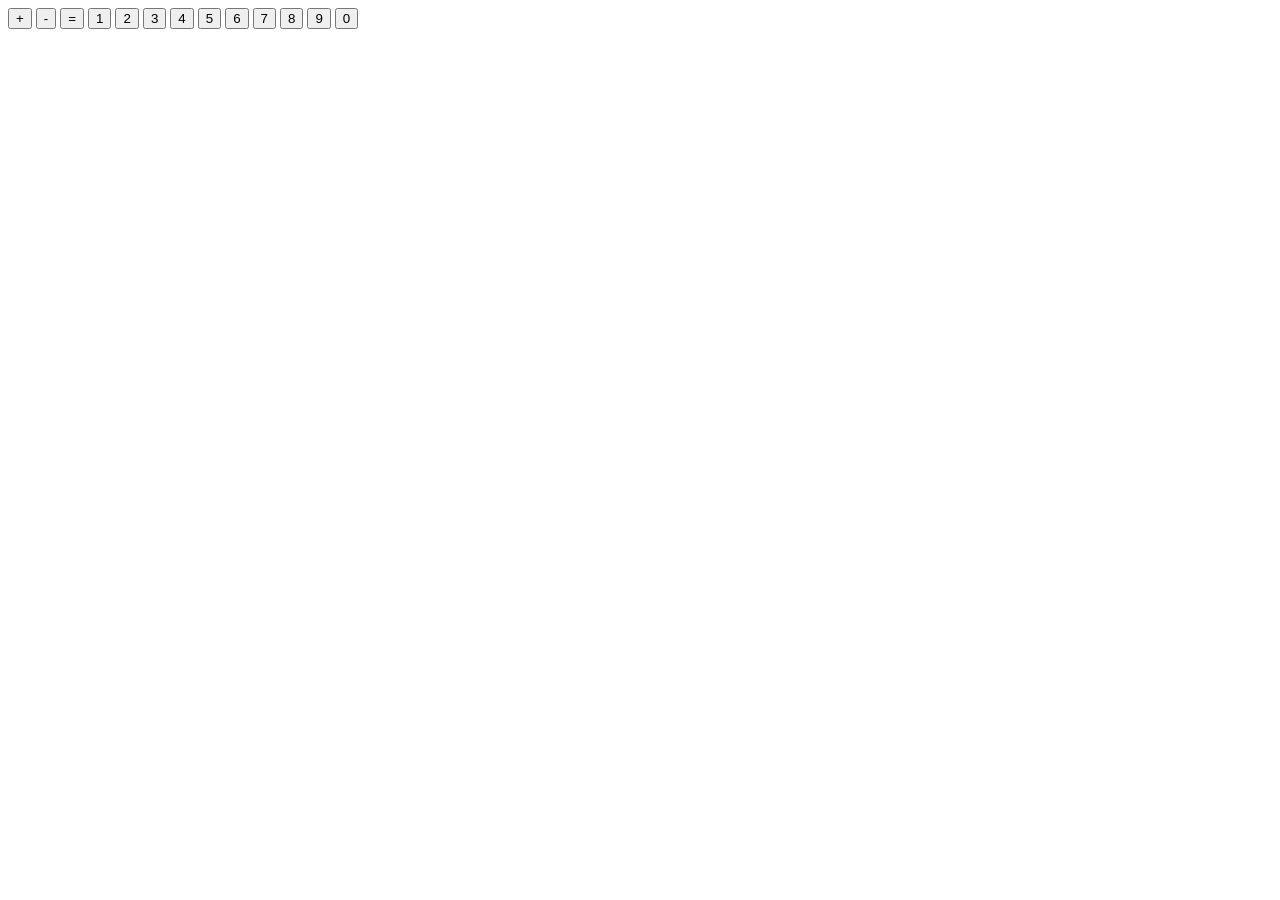
==== calculator.html @ e8bc4782 "Created HTML, CSS and JS docs to work in" ====
<!DOCTYPE html>
<html>
<head>
    <title>Rekenmachine</title>
    <link rel='stylesheet' type='text/css' media='screen' href='rekenmachine.css'>
</head>
<body>
    <div class="rekenmachine">
        <button>+</button>
        <button>-</button>
        <button>=</button>
        <button>1</button>
        <button>2</button>
        <button>3</button>
        <button>4</button>
        <button>5</button>
        <button>6</button>
        <button>7</button>
        <button>8</button>
        <button>9</button>
        <button>0</button>

    </div>
    <script src='rekenmachine.js'></script>
</body>
</html>
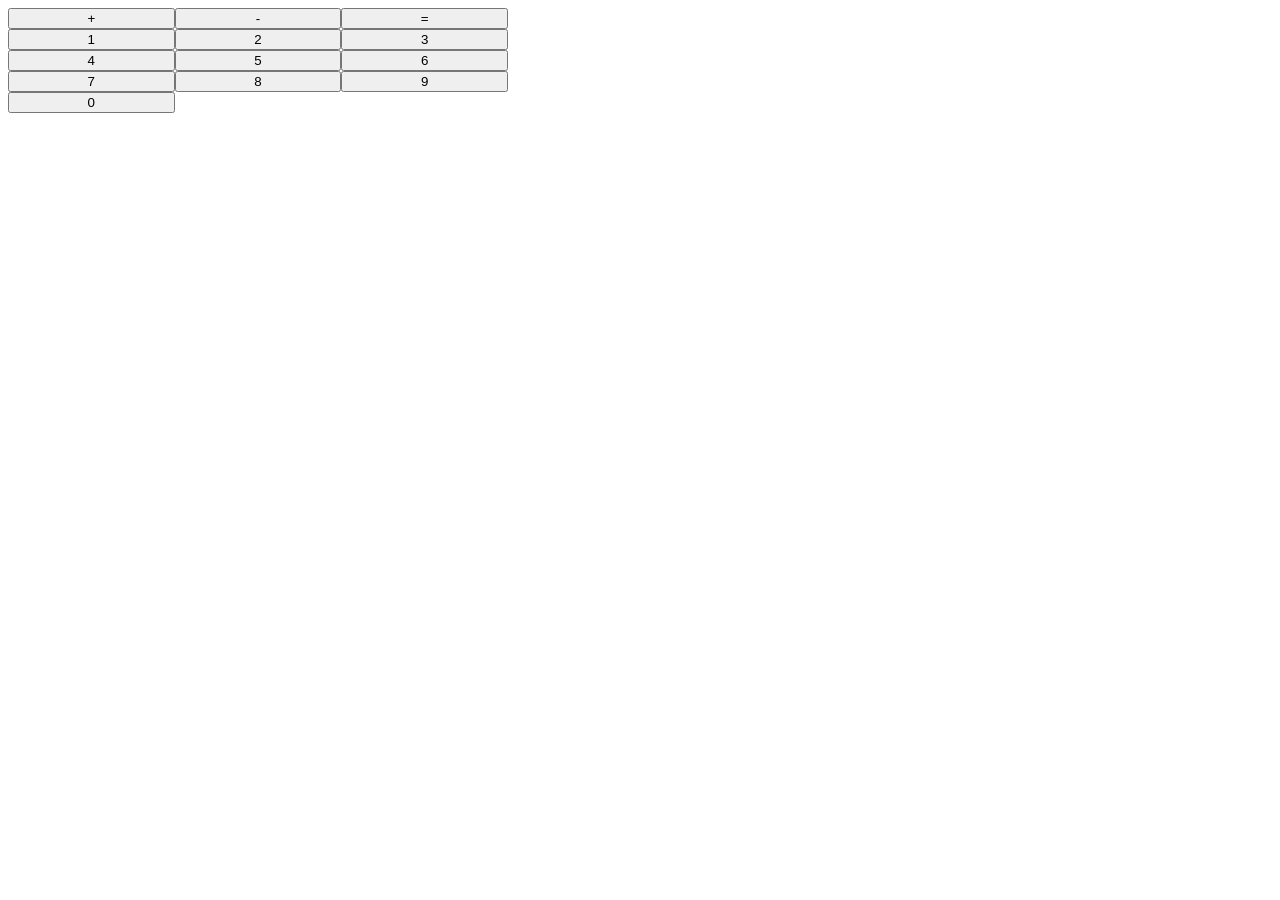
==== commit 3f17e39a: "Made some changes to change everything to English" ====
--- a/calculator.html
+++ b/calculator.html
@@ -1,11 +1,11 @@
 <!DOCTYPE html>
 <html>
 <head>
-    <title>Rekenmachine</title>
-    <link rel='stylesheet' type='text/css' media='screen' href='rekenmachine.css'>
+    <title>Calculator</title>
+    <link rel='stylesheet' type='text/css' media='screen' href='calculator.css'>
 </head>
 <body>
-    <div class="rekenmachine">
+    <div class="calculator">
         <button>+</button>
         <button>-</button>
         <button>=</button>
@@ -19,8 +19,8 @@
         <button>8</button>
         <button>9</button>
         <button>0</button>
-
     </div>
-    <script src='rekenmachine.js'></script>
+    <div class="calculatoroutput"></div>
+    <script src='calculator.js'></script>
 </body>
 </html>
--- a/calculator.css
+++ b/calculator.css
@@ -0,0 +1,5 @@
+.calculator{
+    display: grid;
+    grid-template-columns: 1fr 1fr 1fr;
+    width: 500px;
+}
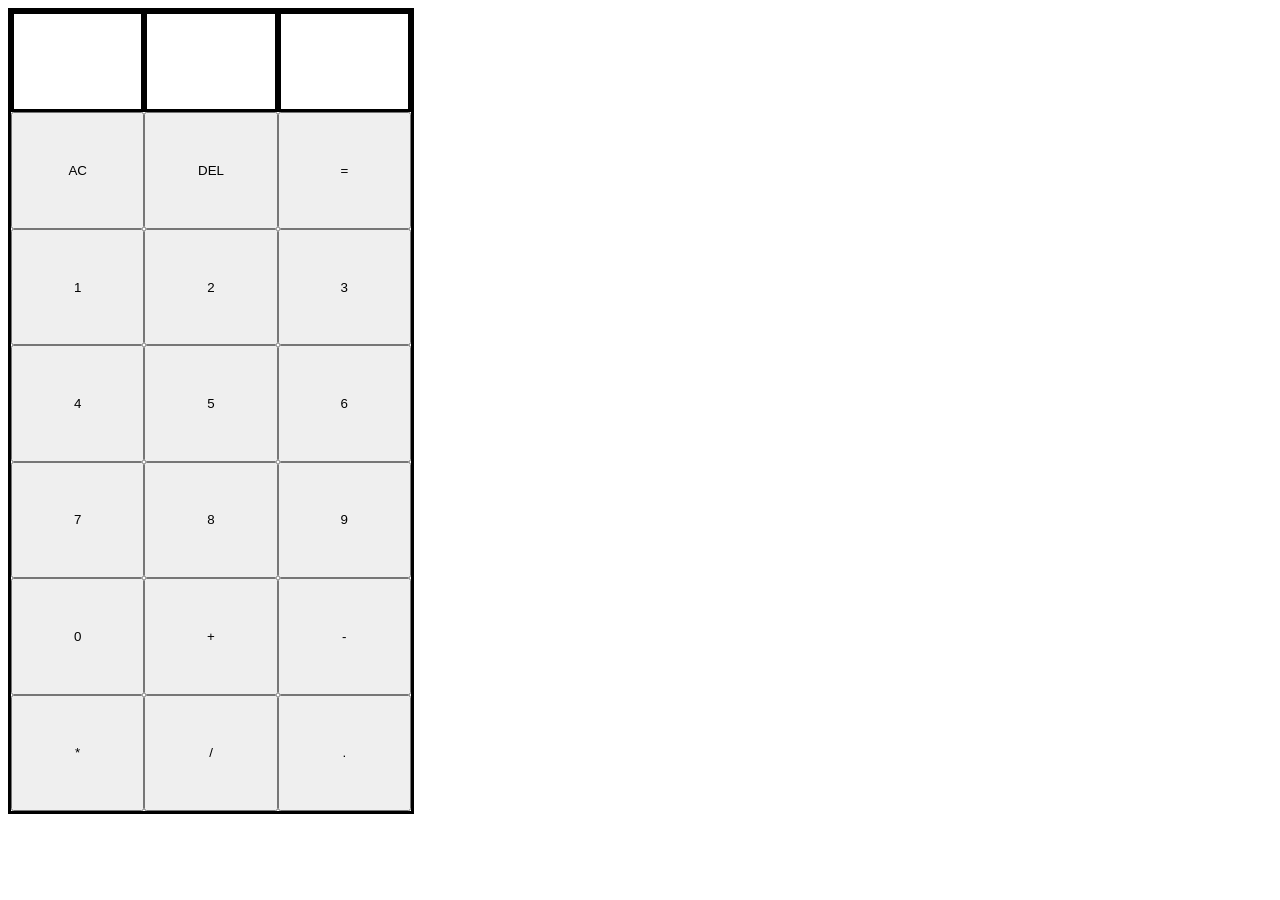
==== commit 0868a373: "Updated the buttons and added data-tags to identify them in Javascript." ====
--- a/calculator.html
+++ b/calculator.html
@@ -5,22 +5,31 @@
     <link rel='stylesheet' type='text/css' media='screen' href='calculator.css'>
 </head>
 <body>
-    <div class="calculator">
-        <button>+</button>
-        <button>-</button>
-        <button>=</button>
-        <button>1</button>
-        <button>2</button>
-        <button>3</button>
-        <button>4</button>
-        <button>5</button>
-        <button>6</button>
-        <button>7</button>
-        <button>8</button>
-        <button>9</button>
-        <button>0</button>
+    <div class="calculator-grid">
+        <div class="output"></div>
+        <div data-previousoperand class="previousoperand"></div>
+        <div data-currentoperand class="currentoperand"></div>
+        <button data-allclear>AC</button>
+        <button data-delete>DEL</button>
+        <button data-equals>=</button>
+        <button data-number>1</button>
+        <button data-number>2</button>
+        <button data-number>3</button>
+        <button data-number>4</button>
+        <button data-number>5</button>
+        <button data-number>6</button>
+        <button data-number>7</button>
+        <button data-number>8</button>
+        <button data-number>9</button>
+        <button data-number>0</button>
+        <button data-operation>+</button>
+        <button data-operation>-</button>
+        <button data-operation>*</button>
+        <button data-operation>/</button>
+        <button data-number>.</button>
+         
     </div>
-    <div class="calculatoroutput"></div>
+
     <script src='calculator.js'></script>
 </body>
 </html>
--- a/calculator.css
+++ b/calculator.css
@@ -1,5 +1,11 @@
-.calculator{
+div{
+border-color: black;
+border-style: solid;
+}
+.calculator-grid{
     display: grid;
     grid-template-columns: 1fr 1fr 1fr;
-    width: 500px;
-}+    width: 400px;
+    height: 800px;
+}
+
